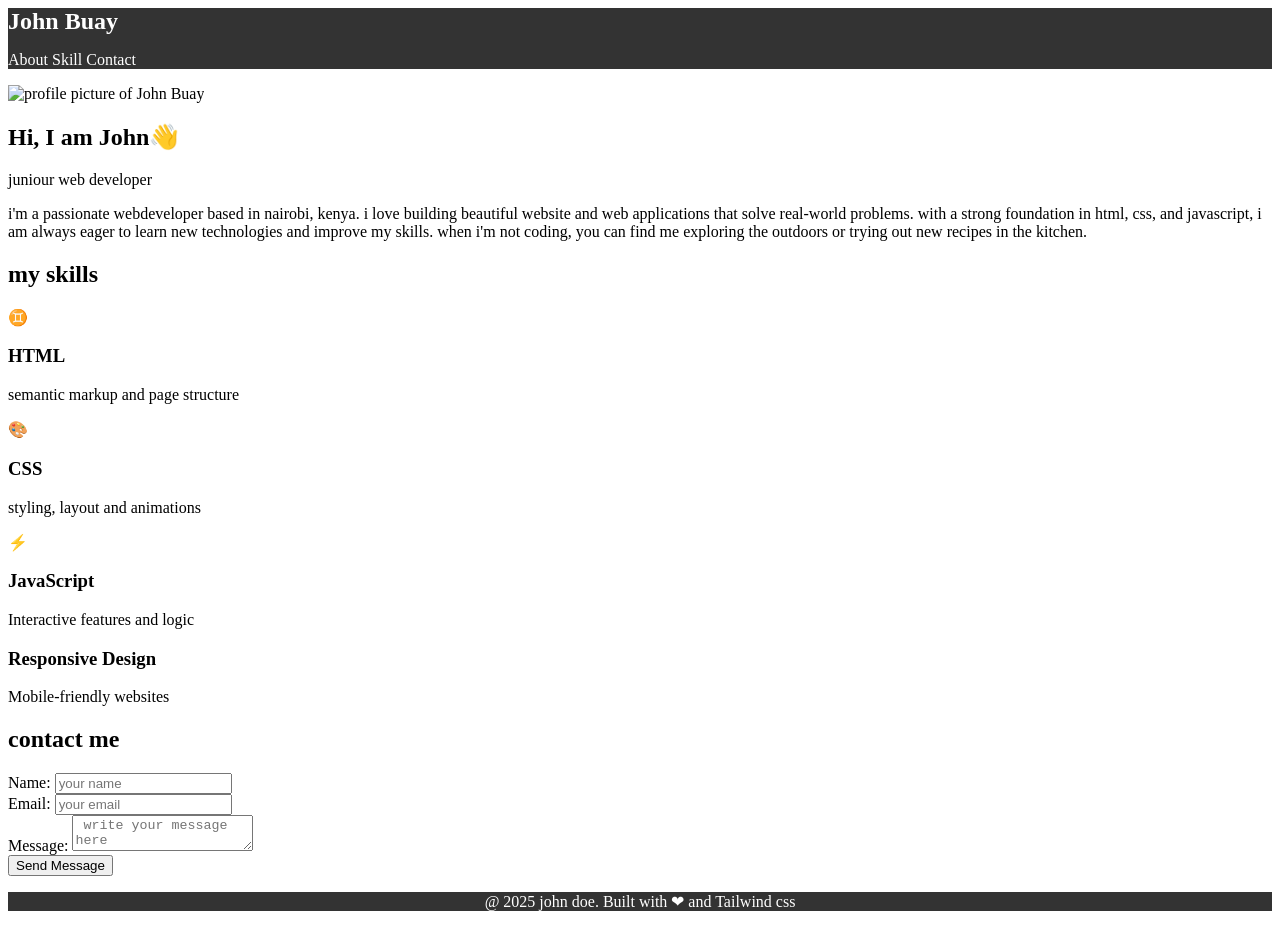
==== index.html @ f3088833 "Added style.css to portfolio" ====
<!DOCTYPE html>
<html lang="en">
<head>
    <meta charset="UTF-8">
    <meta name="viewport" content="width=device-width, initial-scale=1.0">
    <title>My portfolio</title>
    <link rel="stylesheet" href="style.css">
</head>
<body>
    <nav>
       <div>
    <h1>John Buay</h1>
    <ul>
        <li><a href="#about">About</a></li>
        <li><a href="#skill">Skill</a></li>
        <li><a href="#contact">Contact</a></li>
    </ul>
        </div>
    </nav>



    <section id="about">
    
        <div>
            <img 
                src="https://i.pravatar.githubusercontent.com/u/122380441?v=4"
                alt="profile picture of John Buay">
        </div>

        <div>
            <h2>Hi, I am John👋</h2>
            <p>juniour web developer</p>
            <p>i'm a passionate webdeveloper based in nairobi, kenya.
            i love building beautiful website and web applications that solve real-world problems. with a strong foundation in html, css, and javascript, i am always eager to learn new technologies and improve my skills. when i'm not coding, you can find me exploring the outdoors or trying out new recipes in the kitchen.
            </p>
        </div>
    </section>


    <section id="skill">
        <div>
            <h2>my skills</h2>
        </div> 

        <div>
            <div>♊</div>
            <h3>HTML</h3>
            <p>semantic markup and page structure</p>
        </div>

        <div>
            <div>🎨</div>
            <h3>CSS</h3>
            <p>styling, layout and animations</p>
        </div>
           <div> 
            <div>⚡</div>
            <h3>JavaScript</h3>
            <p>Interactive features and logic</p>
        </div>
        
        <div> 
            <div></div>
            <h3>Responsive Design</h3>
            <p>Mobile-friendly websites</p>
        </div>
    
    </section>

    <section id="contact">
            <h2>contact me</h2>
            <form>
                 <div>
                    <label>Name:</label>
                    <input type="text" placeholder="your name"> 
                </div>

                <div>
                    <label>Email:</label>
                    <input type="email" placeholder="your email">
                </div>

                <div>
                    <label>Message:</label>
                    <textarea placeholder=" write your message here"></textarea>
                </div>

                <button type="submit">Send Message</button>
            </form>
        </section>

        
        <footer>
            <p>@ 2025 john doe. Built with ❤ and Tailwind css</p>
        </footer>
        </body>

        </html>
---- style.css ----
<style>
    body {
        font-family: Arial, sans-serif;
        margin: 0;
        padding: 0;
        background-color: #f4f4f4;
    }

    nav {
        background-color: #333;
        color: #fff;
        padding: 0;
    }

    nav h1 {
        margin: 0;
    }

    nav ul {
        list-style-type: none;
        padding: 0;
    }

    nav ul li {
        display: inline;
        margin-right: 0;
    }

    nav ul li a {
        color: #fff;
        text-decoration: none;
    }

    section {
        padding: 0;
    }

    footer {
        text-align: center;
        padding: 0;
        background-color: #333;
        color: #fff;
    }
</style>
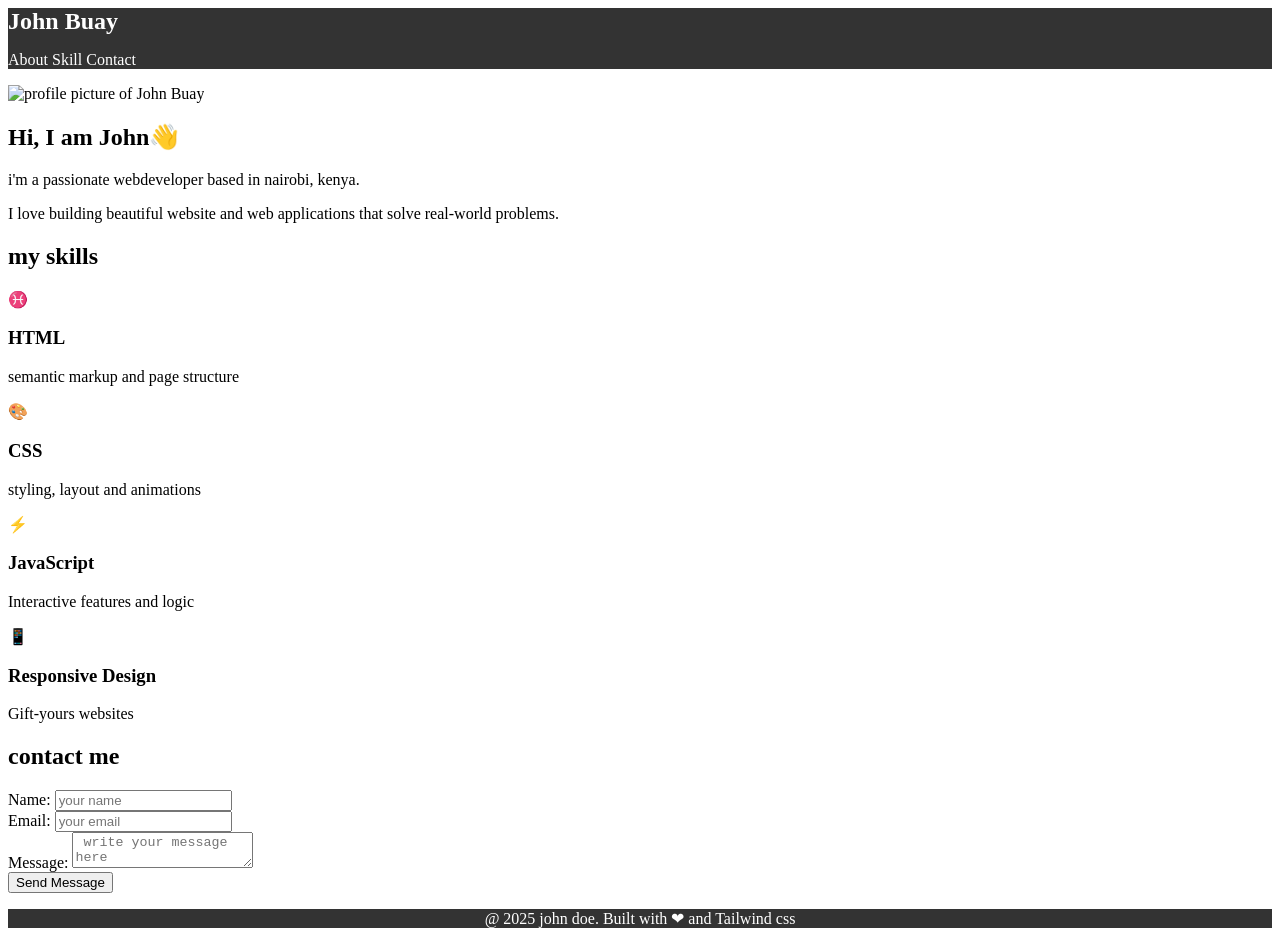
==== commit 6975e82f: "Updated index.html layout" ====
--- a/index.html
+++ b/index.html
@@ -30,10 +30,8 @@
 
         <div>
             <h2>Hi, I am John👋</h2>
-            <p>juniour web developer</p>
-            <p>i'm a passionate webdeveloper based in nairobi, kenya.
-            i love building beautiful website and web applications that solve real-world problems. with a strong foundation in html, css, and javascript, i am always eager to learn new technologies and improve my skills. when i'm not coding, you can find me exploring the outdoors or trying out new recipes in the kitchen.
-            </p>
+            <p>i'm a passionate webdeveloper based in nairobi, kenya.</P>
+           <P>I love building beautiful website and web applications that solve real-world problems.</p>
         </div>
     </section>
 
@@ -44,7 +42,7 @@
         </div> 
 
         <div>
-            <div>♊</div>
+            <div>♓</div>
             <h3>HTML</h3>
             <p>semantic markup and page structure</p>
         </div>
@@ -61,9 +59,9 @@
         </div>
         
         <div> 
-            <div></div>
+            <div>📱</div>
             <h3>Responsive Design</h3>
-            <p>Mobile-friendly websites</p>
+            <p>Gift-yours websites</p>
         </div>
     
     </section>
